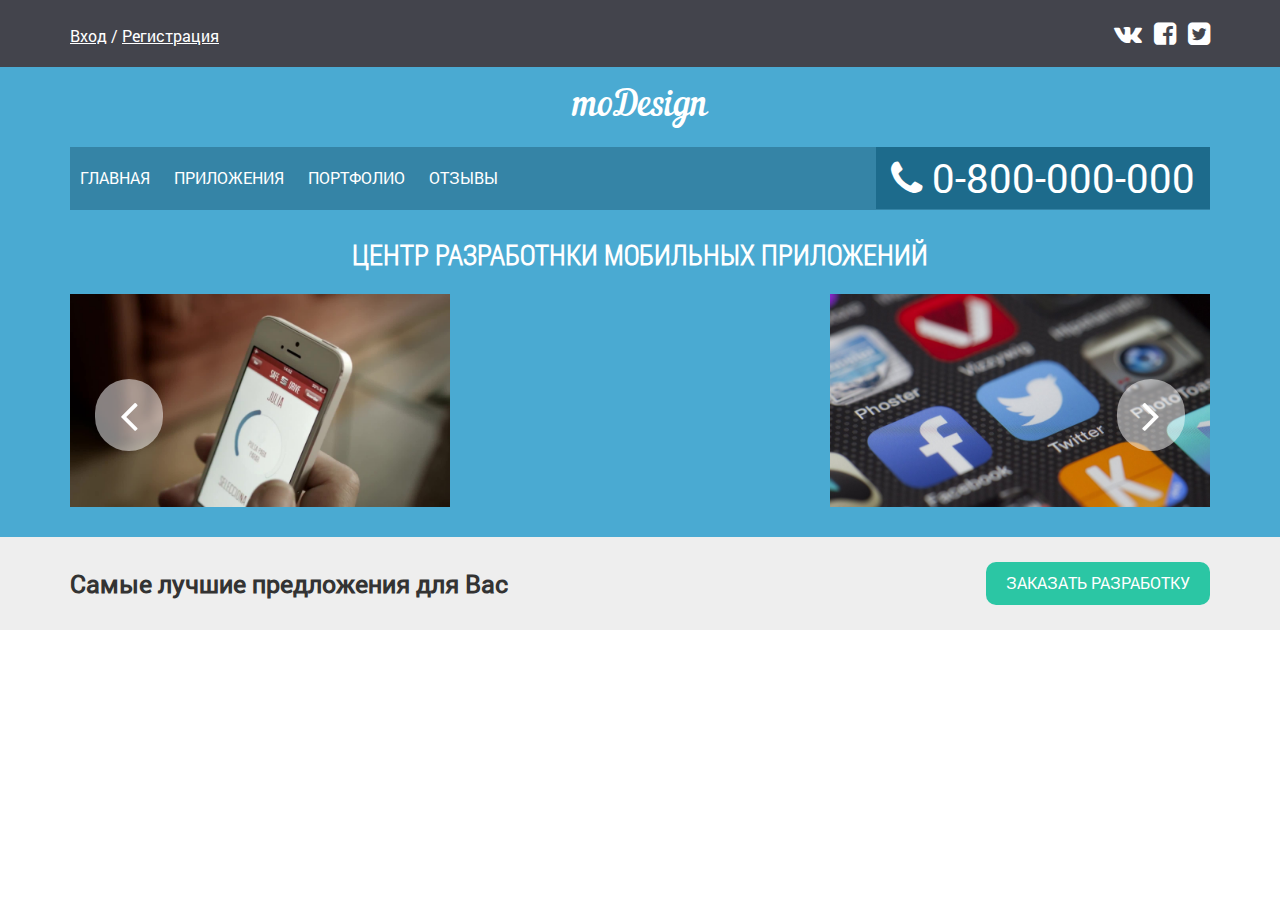
==== index.html @ 5440e498 "first commit" ====
<!DOCTYPE html>
<!--[if lt IE 7]><html lang="ru" class="lt-ie9 lt-ie8 lt-ie7"><![endif]-->
<!--[if IE 7]><html lang="ru" class="lt-ie9 lt-ie8"><![endif]-->
<!--[if IE 8]><html lang="ru" class="lt-ie9"><![endif]-->
<!--[if gt IE 8]><!-->
<html lang="ru">
<!--<![endif]-->
<head>
	<meta charset="utf-8" />
	<title>Заголовок</title>
	<meta name="description" content="" />
	<meta http-equiv="X-UA-Compatible" content="IE=edge" />
	<meta name="viewport" content="width=device-width, initial-scale=1.0" />
	<link rel="shortcut icon" href="favicon.png" />
	<link rel="stylesheet" href="libs/bootstrap/bootstrap-grid-3.3.1.min.css" />
	<link rel="stylesheet" href="libs/font-awesome-4.2.0/css/font-awesome.min.css" />
	<link rel="stylesheet" href="libs/fancybox/jquery.fancybox.css" />
	<link rel="stylesheet" href="libs/owl-carousel/owl.carousel.css" />
	<link rel="stylesheet" href="libs/countdown/jquery.countdown.css" />
	<link rel="stylesheet" href="css/fonts.css" />
	<link rel="stylesheet" href="css/main.css" />
	<link rel="stylesheet" href="css/media.css" />
</head>
<body>
	<header class="header">
		<div class="header--top">
			<div class="container">
				<div class="row">
					<div class="col-md-12">
						<button class="header__user hidden-sm hidden-md hidden-lg">
							<i class="fa fa-user"></i>		
						</button>
						<div class="header__enter">
							<a href="#" class="header__enter--links">Вход</a> / 
							<a href="#" class="header__enter--links">Регистрация</a>
						</div>
						<div class="header__social"><a href="#" class="header__social--links"><i class="fa fa-vk"></i></a>
						<a href="#" class="header__social--links"><i class="fa fa-facebook-square"></i></a>
						<a href="#" class="header__social--links"><i class="fa fa-twitter-square"></i></a>
						</div>
					</div>
				</div>
			</div>
		</div>
		<div class="header--bottom">
			<div class="container">
				<div class="row">
					<div class="col-md-12">
						<p class="header__logo">moDesign</p>
						<nav class="header__menu clearfix">
							<button class="header__menu-button hidden-md hidden-lg"><i class="fa fa-bars"></i></button>
							<ul class="">
								<li><a href="#" class="active">Главная</a></li>
								<li><a href="#">Приложения</a></li>
								<li><a href="#">Портфолио</a></li>
								<li><a href="#">Отзывы</a></li>
							</ul>
							<div class="header__contacts">
								<i class="fa fa-phone"></i><span>0-800-000-000</span>
							</div>
						</nav>
						<h1>Центр разработнки мобильных приложений</h1>
						<div class="header__slider-container">
							<div class="header__slider-button--prev prev_button"><i class="fa fa-angle-left"></i></div>
							<div class="header__slider-button--next next_button"><i class="fa fa-angle-right"></i></div>
							<div class="header__slider carousel">
								<div class="header__slider-item">
									<img class="header__slider-img"src="img/mobile-1.jpg" alt="">
								</div>
								<div class="header__slider-item">
									<img class="header__slider-img"src="img/mobile-2.png" alt="">
								</div>
								<div class="header__slider-item">
									<img class="header__slider-img"src="img/mobile-3.jpg" alt="">
								</div>
								<div class="header__slider-item">
									<img class="header__slider-img"src="img/mobile-1.jpg" alt="">
								</div>
								<div class="header__slider-item">
									<img class="header__slider-img"src="img/mobile-2.png" alt="">
								</div>
								<div class="header__slider-item">
									<img class="header__slider-img"src="img/mobile-3.jpg" alt="">
								</div>
							</div>
						</div>
					</div>
				</div>
			</div>
		</div>
	</header>
	<main>
		<section class="order">
			<div class="container">
				<div class="row">
					<div class="col-md-7">
						<h2 class="order__sell">Самые лучшие предложения для Вас</h2>
					</div>
					<div class="col-md-5">
						<a href="#callback" class="order__buy-button fancybox">Заказать разработку</a>
					</div>
				</div>
			</div>
		</section>
		<div class="order__hidden">
			<form id="callback" class="order__form">
				<h3 class="order__request-a-call">Заказать обратный звонок</h3>
				<input class="order__form-name"type="text" name="name" placeholder="Ваше имя...">
				<input class="order__form-phone"type="text" name="phone" placeholder="Ваш телефон...">
				<button class="order__buy-button">Заказать</button>
			</form>
		</div>
	</main>



	<!--[if lt IE 9]>
	<script src="libs/html5shiv/es5-shim.min.js"></script>
	<script src="libs/html5shiv/html5shiv.min.js"></script>
	<script src=	"libs/html5shiv/html5shiv-printshiv.min.js"></script>
	<script src="libs/respond/respond.min.js"></script>
	<![endif]-->
	<script src="libs/jquery/jquery-1.11.1.min.js"></script>
	<script src="libs/jquery-mousewheel/jquery.mousewheel.min.js"></script>
	<script src="libs/fancybox/jquery.fancybox.pack.js"></script>
	<script src="libs/waypoints/waypoints-1.6.2.min.js"></script>
	<script src="libs/scrollto/jquery.scrollTo.min.js"></script>
	<script src="libs/owl-carousel/owl.carousel.min.js"></script>
	<script src="libs/countdown/jquery.plugin.js"></script>
	<script src="libs/countdown/jquery.countdown.min.js"></script>
	<script src="libs/countdown/jquery.countdown-ru.js"></script>
	<script src="libs/landing-nav/navigation.js"></script>
	<script src="js/common.js"></script>
	<!-- Yandex.Metrika counter --><!-- /Yandex.Metrika counter -->
	<!-- Google Analytics counter --><!-- /Google Analytics counter -->
</body>
</html>
---- css/fonts.css ----
/* font-family: "RobotoRegular"; */
@font-face {
	font-family: "RobotoRegular";
	src: url("../fonts/RobotoRegular/RobotoRegular.eot");
	src: url("../fonts/RobotoRegular/RobotoRegular.eot?#iefix")format("embedded-opentype"),
	url("../fonts/RobotoRegular/RobotoRegular.woff") format("woff"),
	url("../fonts/RobotoRegular/RobotoRegular.ttf") format("truetype");
	font-style: normal;
	font-weight: normal;
}
/* font-family: "RobotoLight"; */
@font-face {
	font-family: "RobotoLight";
	src: url("../fonts/RobotoLight/RobotoLight.eot");
	src: url("../fonts/RobotoLight/RobotoLight.eot?#iefix")format("embedded-opentype"),
	url("../fonts/RobotoLight/RobotoLight.woff") format("woff"),
	url("../fonts/RobotoLight/RobotoLight.ttf") format("truetype");
	font-style: normal;
	font-weight: normal;
}
/* font-family: "RobotoMedium"; */
@font-face {
	font-family: "RobotoMedium";
	src: url("../fonts/RobotoMedium/RobotoMedium.eot");
	src: url("../fonts/RobotoMedium/RobotoMedium.eot?#iefix")format("embedded-opentype"),
	url("../fonts/RobotoMedium/RobotoMedium.woff") format("woff"),
	url("../fonts/RobotoMedium/RobotoMedium.ttf") format("truetype");
	font-style: normal;
	font-weight: normal;
}
/* font-family: "RobotoBold"; */
@font-face {
	font-family: "RobotoBold";
	src: url("../fonts/RobotoBold/RobotoBold.eot");
	src: url("../fonts/RobotoBold/RobotoBold.eot?#iefix")format("embedded-opentype"),
	url("../fonts/RobotoBold/RobotoBold.woff") format("woff"),
	url("../fonts/RobotoBold/RobotoBold.ttf") format("truetype");
	font-style: normal;
	font-weight: normal;
}
/* font-family: "NautilusPompiliusRegular"; }*/
@font-face {
    font-family: "NautilusPompiliusRegular";
    src: url("../fonts/NautilusPompiliusRegular/NautilusPompiliusRegular.eot");
    src: url("../fonts/NautilusPompiliusRegular/NautilusPompiliusRegular.eot?#iefix")format("embedded-opentype"),
    url("../fonts/NautilusPompiliusRegular/NautilusPompiliusRegular.woff") format("woff"),
    url("../fonts/NautilusPompiliusRegular/NautilusPompiliusRegular.ttf") format("truetype");
    font-style: normal;
    font-weight: normal;
}
/* font-family: "RobotoCondensedRegular"; */
@font-face {
    font-family: "RobotoCondensedRegular";
    src: url("../fonts/RobotoCondensedRegular/RobotoCondensedRegular.eot");
    src: url("../fonts/RobotoCondensedRegular/RobotoCondensedRegular.eot?#iefix")format("embedded-opentype"),
    url("../fonts/RobotoCondensedRegular/RobotoCondensedRegular.woff") format("woff"),
    url("../fonts/RobotoCondensedRegular/RobotoCondensedRegular.ttf") format("truetype");
    font-style: normal;
    font-weight: normal;
}
/* font-family: "RobotoCondensedLight"; */
@font-face {
    font-family: "RobotoCondensedLight";
    src: url("../fonts/RobotoCondensedLight/RobotoCondensedLight.eot");
    src: url("../fonts/RobotoCondensedLight/RobotoCondensedLight.eot?#iefix")format("embedded-opentype"),
    url("../fonts/RobotoCondensedLight/RobotoCondensedLight.woff") format("woff"),
    url("../fonts/RobotoCondensedLight/RobotoCondensedLight.ttf") format("truetype");
    font-style: normal;
    font-weight: normal;
}
/* font-family: "RobotoCondensedBold"; */
@font-face {
    font-family: "RobotoCondensedBold";
    src: url("../fonts/RobotoCondensedBold/RobotoCondensedBold.eot");
    src: url("../fonts/RobotoCondensedBold/RobotoCondensedBold.eot?#iefix")format("embedded-opentype"),
    url("../fonts/RobotoCondensedBold/RobotoCondensedBold.woff") format("woff"),
    url("../fonts/RobotoCondensedBold/RobotoCondensedBold.ttf") format("truetype");
    font-style: normal;
    font-weight: normal;
}
---- css/main.css ----
*::-webkit-input-placeholder {
	color: #666;
	opacity: 1;
}
*:-moz-placeholder {
	color: #666;
	opacity: 1;
}
*::-moz-placeholder {
	color: #666;
	opacity: 1;
}
*:-ms-input-placeholder {
	color: #666;
	opacity: 1;
}

body input:focus:required:invalid,
body textarea:focus:required:invalid {
	
}
body input:required:valid,
body textarea:required:valid {
	
}
*{
	padding: 0;
	margin: 0;
}
body {
	font-family: "RobotoRegular", sans-serif;
	font-size: 16px;
}
.header--top{
	background-color: #43444c;
	padding: 15px 0;
}
.header__top a{
	color: #fff;
}
.header__user,
.header__menu-button{
	padding-left: 17px;
	font-size: 25px;
	color: #fff;
	border: 0;
	background-color: transparent;
}
.header__enter{
	color: #fff;
	padding-top: 10px;
	z-index: 2;
	float: left;
	display: block;
}
.header__enter:hover{
	text-decoration: none;
}
.header__enter--links{
	text-decoration: underline;
	color: #fff;
}
.header__social{
	float: right;
}
.header__social--links{
	font-size: 26px;
	margin-left: 8px; 
	color: #fff;
}	
.header--bottom{
	background-color: #4aaad2;
}
.header__logo{
	text-align: center;
	display: block;
	padding: 15px 0;
	color: #fff;
	font-family: "NautilusPompiliusRegular";
	font-size: 35px;
}
.header__menu{
	margin-bottom: 25px;
	background-color: #3584A6;
	position: relative;
	z-index: 2;
}
.header__menu ul{
	list-style-type: none;
	float: left;
	text-transform: uppercase;
}
.header__menu li{
	display: inline-block;
	color: #fff;
}
.header__menu a:hover{
	background-color: #1D6B8C;
}
.header__menu a{
	padding: 20px 10px;
	color: #fff;
	display: block;
	-webkit-transition: all .3s;
	-o-transition: all .3s;
	transition: all .3s;
}
.header__menu-button{
	padding: 13px 17px 0;
	font-size: 30px;
}
.header__contacts{
	display: inline-block;
	vertical-align: middle;
	float: right;
	color: #fff;
	background-color: #1D6B8C;
	font-size: 40px;
	padding: 0px 15px;
	line-height: 1.55em;
}
.header__contacts span{
	padding-left:10px;
}

h1{
	color: #fff;
	text-transform: uppercase;
	text-align: center;
	font-family: "RobotoCondensedlight";
	font-size: 28px;
}
.header__slider-container{
	position: relative;
}
.header__slider-button--next,
.header__slider-button--prev{
	color: #fff;
	font-size: 50px;
	position: absolute;
	z-index: 3;
	top: 40%;
	background-color: rgba(255,255,255,.5);
	padding: 0 25px;
	border-radius: 10em;
}
.header__slider-button--next{
	right: 25px;
}
.header__slider-button--prev{
	left: 25px;
}
.header__slider{
	margin-bottom: 30px;
}
.header__slider-item{
	margin: px;
}
.header__slider-img{
	max-width: 100%;
	box-shadow: inset 0 0 16px;
}
.order{
	background-color: #eee;
	padding: 25px 0;
}
.order__sell{
	font-size: 25px;
	
	padding-top: 4px;
}
.order__buy-button{
	color: #fff;
	background-color: #2bc6a4;
	border: 0;
	border-radius: 10px;
	text-transform: uppercase;
	padding: 10px 20px;
	float: right;
}
.order__buy-button:hover{
	background-color: #4feac8;
}
.order__buy-button:active{
	background-color: #14af8d;
}
.order__hidden{
	display: none;
}
.order__form{
	margin: 0;
	padding: 15px 30px;
}
.order__request-a-call{
	text-align: center;
	margin: 15px auto;
}
.order__form-name,
.order__form-phone{
	display: block;
	width: 90%;
	line-height: 2em;
	margin-bottom: 12px;
}
.order__buy-button{
	text-align: center;
}
---- css/media.css ----
/*==========  Desktop First Method  ==========*/

/* Large Devices, Wide Screens */
@media only screen and (max-width : 1200px) {

}

/* Medium Devices, Desktops */
@media only screen and (max-width : 992px) {
	.header__menu ul{
		display: none;
		position: absolute;
		width: 100%;
		font-size: 12px;
		background-color: #3584A6;
	}
	.header__menu li{
		display: block;
	}
	.header__menu li:hover{
		background-color: #1D6B8C;
	}
	.header__menu a{
		padding: 7px;
	}
	.header__contacts{
		font-size:30px;
		line-height: 1.7em;
	}
	.header__menu-button{
		padding-top: 5px;
	}
	.order__buy-button{
		display: inline-block;
		text-align: center;
		margin: 10px auto;
		float: none;
	}
	.order__sell{
		text-align: center;
	}
}

/* Small Devices, Tablets */
@media only screen and (max-width : 768px) {
	.header__menu{
		margin-bottom: 10px;
	}
	.header__enter{
		background-color: #575c60;
		display: none;
		position: absolute;
		padding: 15px 17px;
		margin-top: 15px;
		width: 100%;
		left:0;

	}
	h1{
		font-size: 20px;
	}
}
/* Extra Small Devices, Phones */
@media only screen and (max-width : 480px) {
	.header__contacts{
		font-size:26px;
		line-height: 1.6em;
		padding: 0px 10px;
	}
	.header__menu-button{
		padding-top: 0px;
		font-size: 26px;
	}

}

/* Custom, iPhone Retina */
@media only screen and (max-width : 320px) {
.header__contacts{
		font-size:24px;
		line-height: 1.5em;
		padding: 0px 10px;
	}
}


/*==========  Mobile First Method  ==========*/

/* Custom, iPhone Retina */
@media only screen and (min-width : 320px) {
	
}

/* Extra Small Devices, Phones */
@media only screen and (min-width : 480px) {

}

/* Small Devices, Tablets */
@media only screen and (min-width : 768px) {
	.header__enter{
		display: inline-block;
	}
	
	
}

/* Medium Devices, Desktops */
@media only screen and (min-width : 992px) {
	.header__menu li{
		display: inline-block; 
	}
	
}

 /* Large Devices, Wide Screens */
@media only screen and (min-width : 1200px) {

}
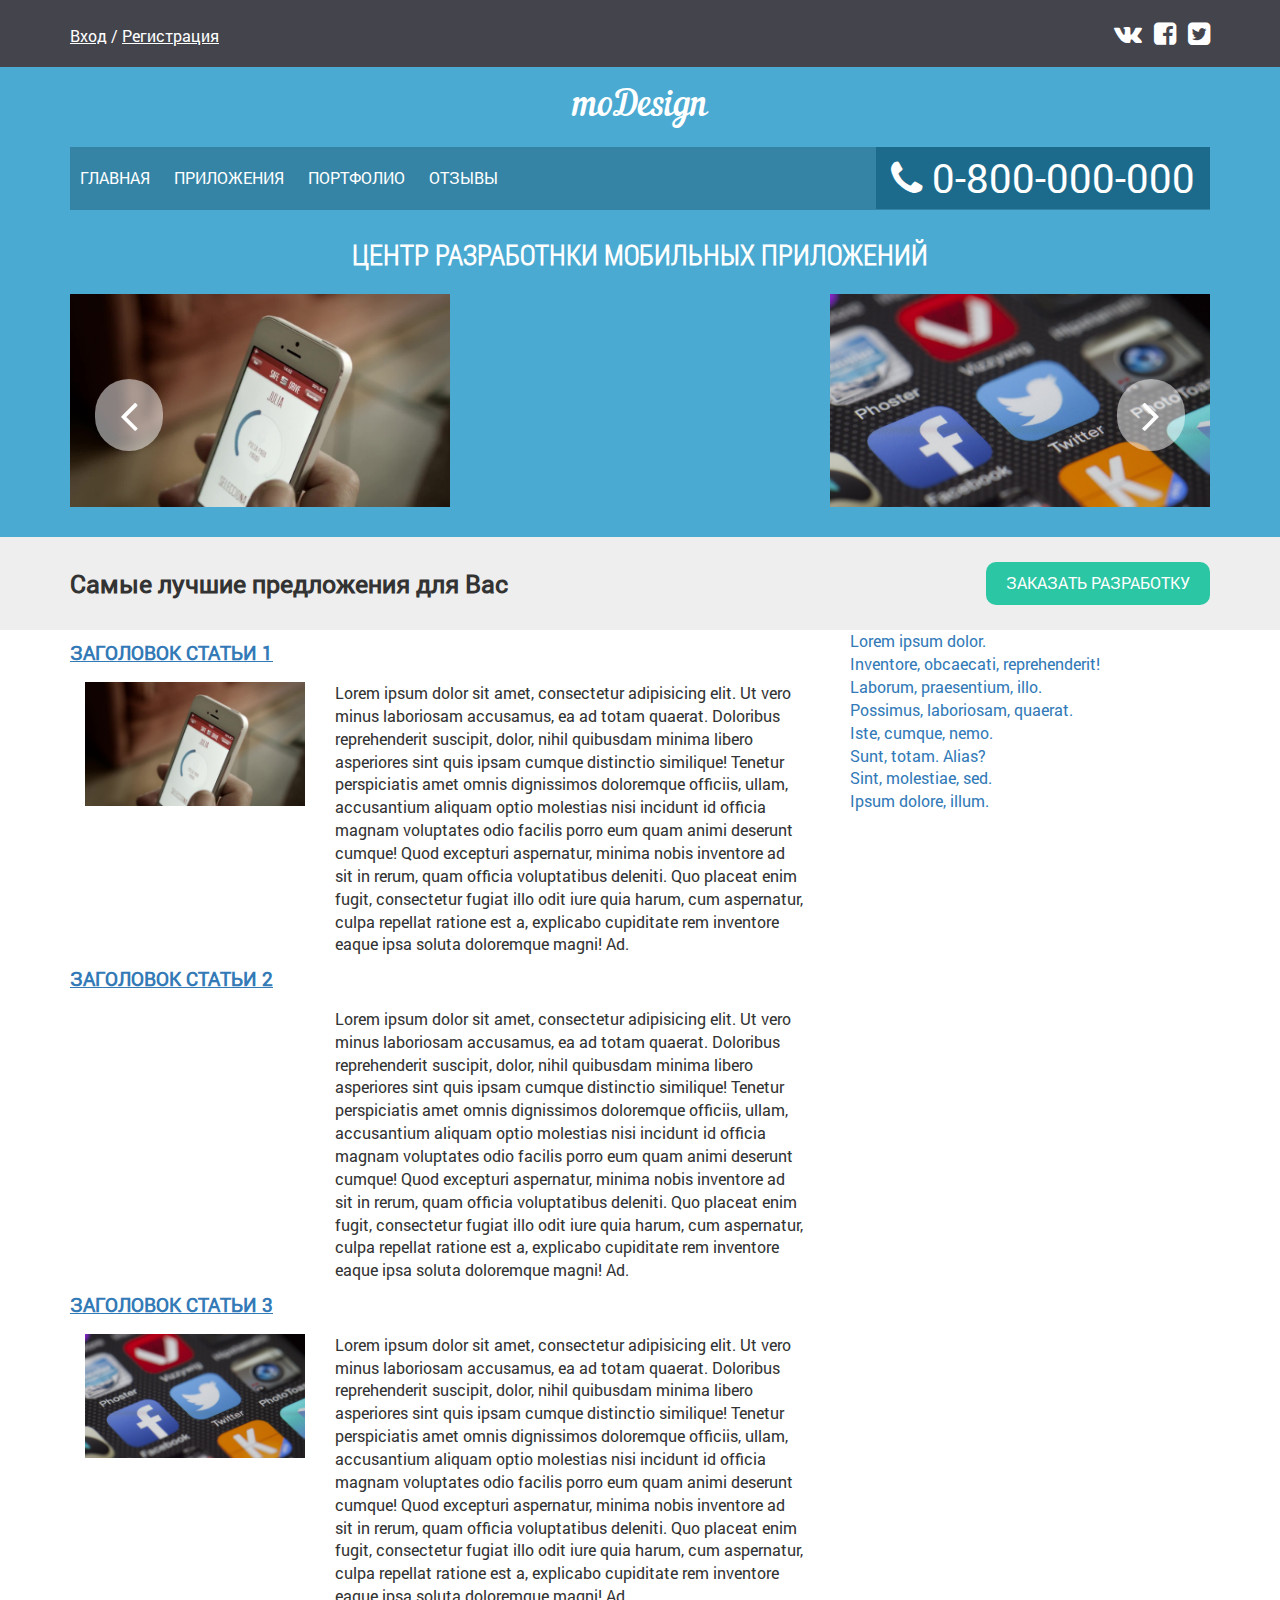
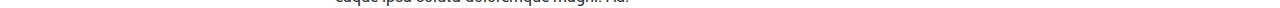
==== commit 09eba4e1: "All" ====
--- a/index.html
+++ b/index.html
@@ -65,22 +65,22 @@
 							<div class="header__slider-button--next next_button"><i class="fa fa-angle-right"></i></div>
 							<div class="header__slider carousel">
 								<div class="header__slider-item">
-									<img class="header__slider-img"src="img/mobile-1.jpg" alt="">
+									<img class="header__slider-img" src="img/mobile-1.jpg" alt="">
 								</div>
 								<div class="header__slider-item">
-									<img class="header__slider-img"src="img/mobile-2.png" alt="">
+									<img class="header__slider-img" src="img/mobile-2.png" alt="">
 								</div>
 								<div class="header__slider-item">
-									<img class="header__slider-img"src="img/mobile-3.jpg" alt="">
+									<img class="header__slider-img" src="img/mobile-3.jpg" alt="">
 								</div>
 								<div class="header__slider-item">
-									<img class="header__slider-img"src="img/mobile-1.jpg" alt="">
+									<img class="header__slider-img" src="img/mobile-1.jpg" alt="">
 								</div>
 								<div class="header__slider-item">
-									<img class="header__slider-img"src="img/mobile-2.png" alt="">
+									<img class="header__slider-img" src="img/mobile-2.png" alt="">
 								</div>
 								<div class="header__slider-item">
-									<img class="header__slider-img"src="img/mobile-3.jpg" alt="">
+									<img class="header__slider-img" src="img/mobile-3.jpg" alt="">
 								</div>
 							</div>
 						</div>
@@ -102,16 +102,76 @@
 				</div>
 			</div>
 		</section>
-		<div class="order__hidden">
-			<form id="callback" class="order__form">
-				<h3 class="order__request-a-call">Заказать обратный звонок</h3>
-				<input class="order__form-name"type="text" name="name" placeholder="Ваше имя...">
-				<input class="order__form-phone"type="text" name="phone" placeholder="Ваш телефон...">
-				<button class="order__buy-button">Заказать</button>
-			</form>
-		</div>
+		<section class="info">
+			<div class="container">
+				<div class="row">
+					<div class="col-md-8">
+						<article class="article">
+							<div class="col-md-12">
+								<div class="row">
+									<h3 class="article__name"><a href="">Заголовок статьи 1</a></h3>
+									<div class="col-md-4">
+										<img src="img/mobile-1.jpg" alt="" class="article__img">
+									</div>
+									<div class="col-md-8">
+										<p class="article__text">Lorem ipsum dolor sit amet, consectetur adipisicing elit. Ut vero minus laboriosam accusamus, ea ad totam quaerat. Doloribus reprehenderit suscipit, dolor, nihil quibusdam minima libero asperiores sint quis ipsam cumque distinctio similique! Tenetur perspiciatis amet omnis dignissimos doloremque officiis, ullam, accusantium aliquam optio molestias nisi incidunt id officia magnam voluptates odio facilis porro eum quam animi deserunt cumque! Quod excepturi aspernatur, minima nobis inventore ad sit in rerum, quam officia voluptatibus deleniti. Quo placeat enim fugit, consectetur fugiat illo odit iure quia harum, cum aspernatur, culpa repellat ratione est a, explicabo cupiditate rem inventore eaque ipsa soluta doloremque magni! Ad.</p>
+									</div>
+								</div>
+							</div>						
+						</article>
+						<article class="article">
+							<div class="col-md-12">
+								<div class="row">
+									<h3 class="article__name"><a href="">Заголовок статьи 2</a></h3>
+									<div class="col-md-4">
+										<img src="img/mobile-2.png" alt="" class="article__img">
+									</div>
+									<div class="col-md-8">
+										<p class="article__text">Lorem ipsum dolor sit amet, consectetur adipisicing elit. Ut vero minus laboriosam accusamus, ea ad totam quaerat. Doloribus reprehenderit suscipit, dolor, nihil quibusdam minima libero asperiores sint quis ipsam cumque distinctio similique! Tenetur perspiciatis amet omnis dignissimos doloremque officiis, ullam, accusantium aliquam optio molestias nisi incidunt id officia magnam voluptates odio facilis porro eum quam animi deserunt cumque! Quod excepturi aspernatur, minima nobis inventore ad sit in rerum, quam officia voluptatibus deleniti. Quo placeat enim fugit, consectetur fugiat illo odit iure quia harum, cum aspernatur, culpa repellat ratione est a, explicabo cupiditate rem inventore eaque ipsa soluta doloremque magni! Ad.</p>
+									</div>
+								</div>
+							</div>						
+						</article>
+						<article class="article">
+							<div class="col-md-12">
+								<div class="row">
+									<h3 class="article__name"><a href="">Заголовок статьи 3</a></h3>
+									<div class="col-md-4">
+										<img src="img/mobile-3.jpg" alt="" class="article__img">
+									</div>
+									<div class="col-md-8">
+										<p class="article__text">Lorem ipsum dolor sit amet, consectetur adipisicing elit. Ut vero minus laboriosam accusamus, ea ad totam quaerat. Doloribus reprehenderit suscipit, dolor, nihil quibusdam minima libero asperiores sint quis ipsam cumque distinctio similique! Tenetur perspiciatis amet omnis dignissimos doloremque officiis, ullam, accusantium aliquam optio molestias nisi incidunt id officia magnam voluptates odio facilis porro eum quam animi deserunt cumque! Quod excepturi aspernatur, minima nobis inventore ad sit in rerum, quam officia voluptatibus deleniti. Quo placeat enim fugit, consectetur fugiat illo odit iure quia harum, cum aspernatur, culpa repellat ratione est a, explicabo cupiditate rem inventore eaque ipsa soluta doloremque magni! Ad.</p>
+									</div>
+								</div>
+							</div>						
+						</article>
+					</div>
+				
+				<div class="col-md-4">
+					<aside class="sidebar">
+						<ul>
+							<li><a href="">Lorem ipsum dolor.</a></li>
+							<li><a href="">Inventore, obcaecati, reprehenderit!</a></li>
+							<li><a href="">Laborum, praesentium, illo.</a></li>
+							<li><a href="">Possimus, laboriosam, quaerat.</a></li>
+							<li><a href="">Iste, cumque, nemo.</a></li>
+							<li><a href="">Sunt, totam. Alias?</a></li>
+							<li><a href="">Sint, molestiae, sed.</a></li>
+							<li><a href="">Ipsum dolore, illum.</a></li>
+						</ul>
+					</aside>
+				</div></div>
+			</div>
+		</section>
 	</main>
-
+	<div class="order__hidden">
+		<form id="callback" class="order__form">
+			<h3 class="order__request-a-call">Заказать обратный звонок</h3>
+			<input class="name order__form-name" type="text" name="name" placeholder="Ваше имя..." required>
+			<input class="phone order__form-phone" type="text" name="phone" placeholder="Ваш телефон..." required>
+			<button class="order__buy-button" type="submit">Заказать</button>
+		</form>
+	</div>
 
 
 	<!--[if lt IE 9]>
--- a/css/main.css
+++ b/css/main.css
@@ -17,11 +17,11 @@
 
 body input:focus:required:invalid,
 body textarea:focus:required:invalid {
-	
+		border: #d00 2px solid;
 }
 body input:required:valid,
 body textarea:required:valid {
-	
+	border: #090 2px solid;
 }
 *{
 	padding: 0;
@@ -189,19 +189,43 @@
 }
 .order__form{
 	margin: 0;
-	padding: 15px 30px;
+	padding: 0;
 }
 .order__request-a-call{
 	text-align: center;
-	margin: 15px auto;
+	margin: 15px auto 20px;
+	font-family: "RobotoRegular";
+	text-transform: uppercase;
 }
 .order__form-name,
 .order__form-phone{
-	display: block;
-	width: 90%;
+	border: #999 2px solid;
+	display: block;
+	width: 95%;
 	line-height: 2em;
-	margin-bottom: 12px;
-}
-.order__buy-button{
-	text-align: center;
+	margin: 0 auto 12px;
+	padding: 0;
+}
+form .order__buy-button{
+	display: block;
+	float: none;
+	margin: 10px auto 0;
+}
+
+.article{
+	margin-bottom: 25px;
+}
+.article__name{
+	margin: 10px 0 15px;
+	text-transform: uppercase;
+}
+.article__name a{
+	text-decoration: underline;
+}
+.article__img{
+	max-width: 100%;
+	margin-bottom: 20px;
+}
+.sidebar ul{
+	list-style-type: none;
 }--- a/css/media.css
+++ b/css/media.css
@@ -31,10 +31,11 @@
 		padding-top: 5px;
 	}
 	.order__buy-button{
-		display: inline-block;
+		display: block;
 		text-align: center;
 		margin: 10px auto;
 		float: none;
+		max-width: 250px;
 	}
 	.order__sell{
 		text-align: center;
